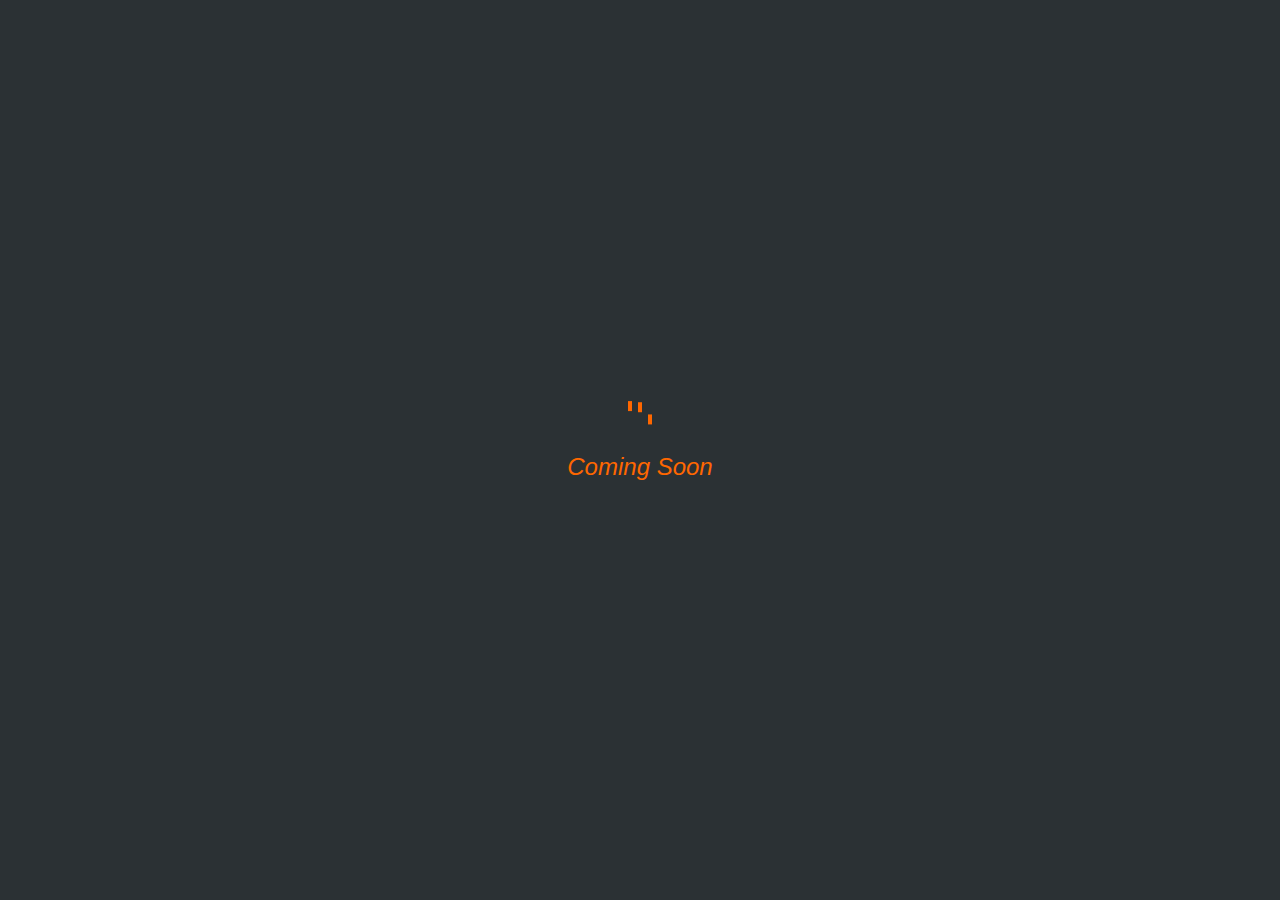
==== index.html @ fa548e4b "coming soo" ====
<!DOCTYPE html>
<html lang="en">
<head>
    <meta charset="UTF-8">
    <meta http-equiv="X-UA-Compatible" content="IE=edge">
    <meta name="viewport" content="width=device-width, initial-scale=1.0">
    <title>Document</title>
    <style>
        body{
  background: #2B3134;
  color: #777;
  text-align: center;
  font-family: "Gill sans", sans-serif;

  margin: 0 auto;
}
h1{
  margin: 1em 0;
  border-bottom: 1px dashed;
  padding-bottom: 1em;
  font-weight: lighter;

}
p{
  font-style: italic;
}
.loader{
    width: 100vw;
    height: 100vh;
  text-align: center;
  display: flex;
  flex-direction: column;
justify-content: center;
align-items: center;}

.loader p{
    color: #FF6700;
    font-size: 24px;
}

/*
  Set the color of the icon
*/
svg path,
svg rect{
  fill: #FF6700;
}
    </style>
</head>
<body>
    <!-- 5 -->
<div class="loader loader--style5" title="4">
    <div>
  <svg version="1.1" id="Layer_1" xmlns="http://www.w3.org/2000/svg" xmlns:xlink="http://www.w3.org/1999/xlink" x="0px" y="0px"
     width="24px" height="30px" viewBox="0 0 24 30" style="enable-background:new 0 0 50 50;" xml:space="preserve">
    <rect x="0" y="0" width="4" height="10" fill="#333">
      <animateTransform attributeType="xml"
        attributeName="transform" type="translate"
        values="0 0; 0 20; 0 0"
        begin="0" dur="0.6s" repeatCount="indefinite" />
    </rect>
    <rect x="10" y="0" width="4" height="10" fill="#333">
      <animateTransform attributeType="xml"
        attributeName="transform" type="translate"
        values="0 0; 0 20; 0 0"
        begin="0.2s" dur="0.6s" repeatCount="indefinite" />
    </rect>
    <rect x="20" y="0" width="4" height="10" fill="#333">
      <animateTransform attributeType="xml"
        attributeName="transform" type="translate"
        values="0 0; 0 20; 0 0"
        begin="0.4s" dur="0.6s" repeatCount="indefinite" />
    </rect>
  </svg>
  </div>
  <div><p>Coming Soon</p></div>
</div>
    
</body>
</html>
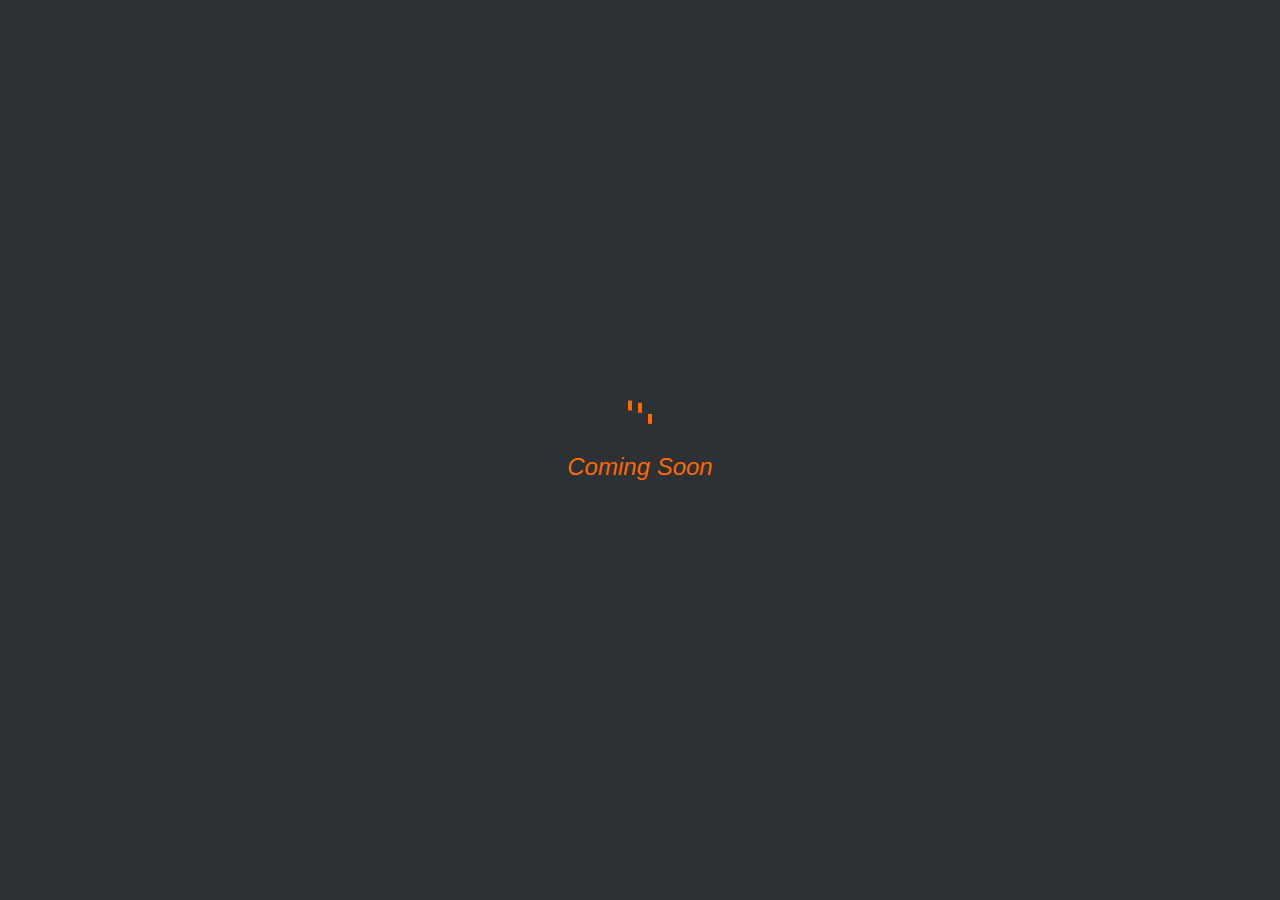
==== commit 11792dbb: "Update index.html" ====
--- a/index.html
+++ b/index.html
@@ -49,7 +49,7 @@
 </head>
 <body>
     <!-- 5 -->
-<div class="loader loader--style5" title="4">
+<div class="loader loader--style5">
     <div>
   <svg version="1.1" id="Layer_1" xmlns="http://www.w3.org/2000/svg" xmlns:xlink="http://www.w3.org/1999/xlink" x="0px" y="0px"
      width="24px" height="30px" viewBox="0 0 24 30" style="enable-background:new 0 0 50 50;" xml:space="preserve">
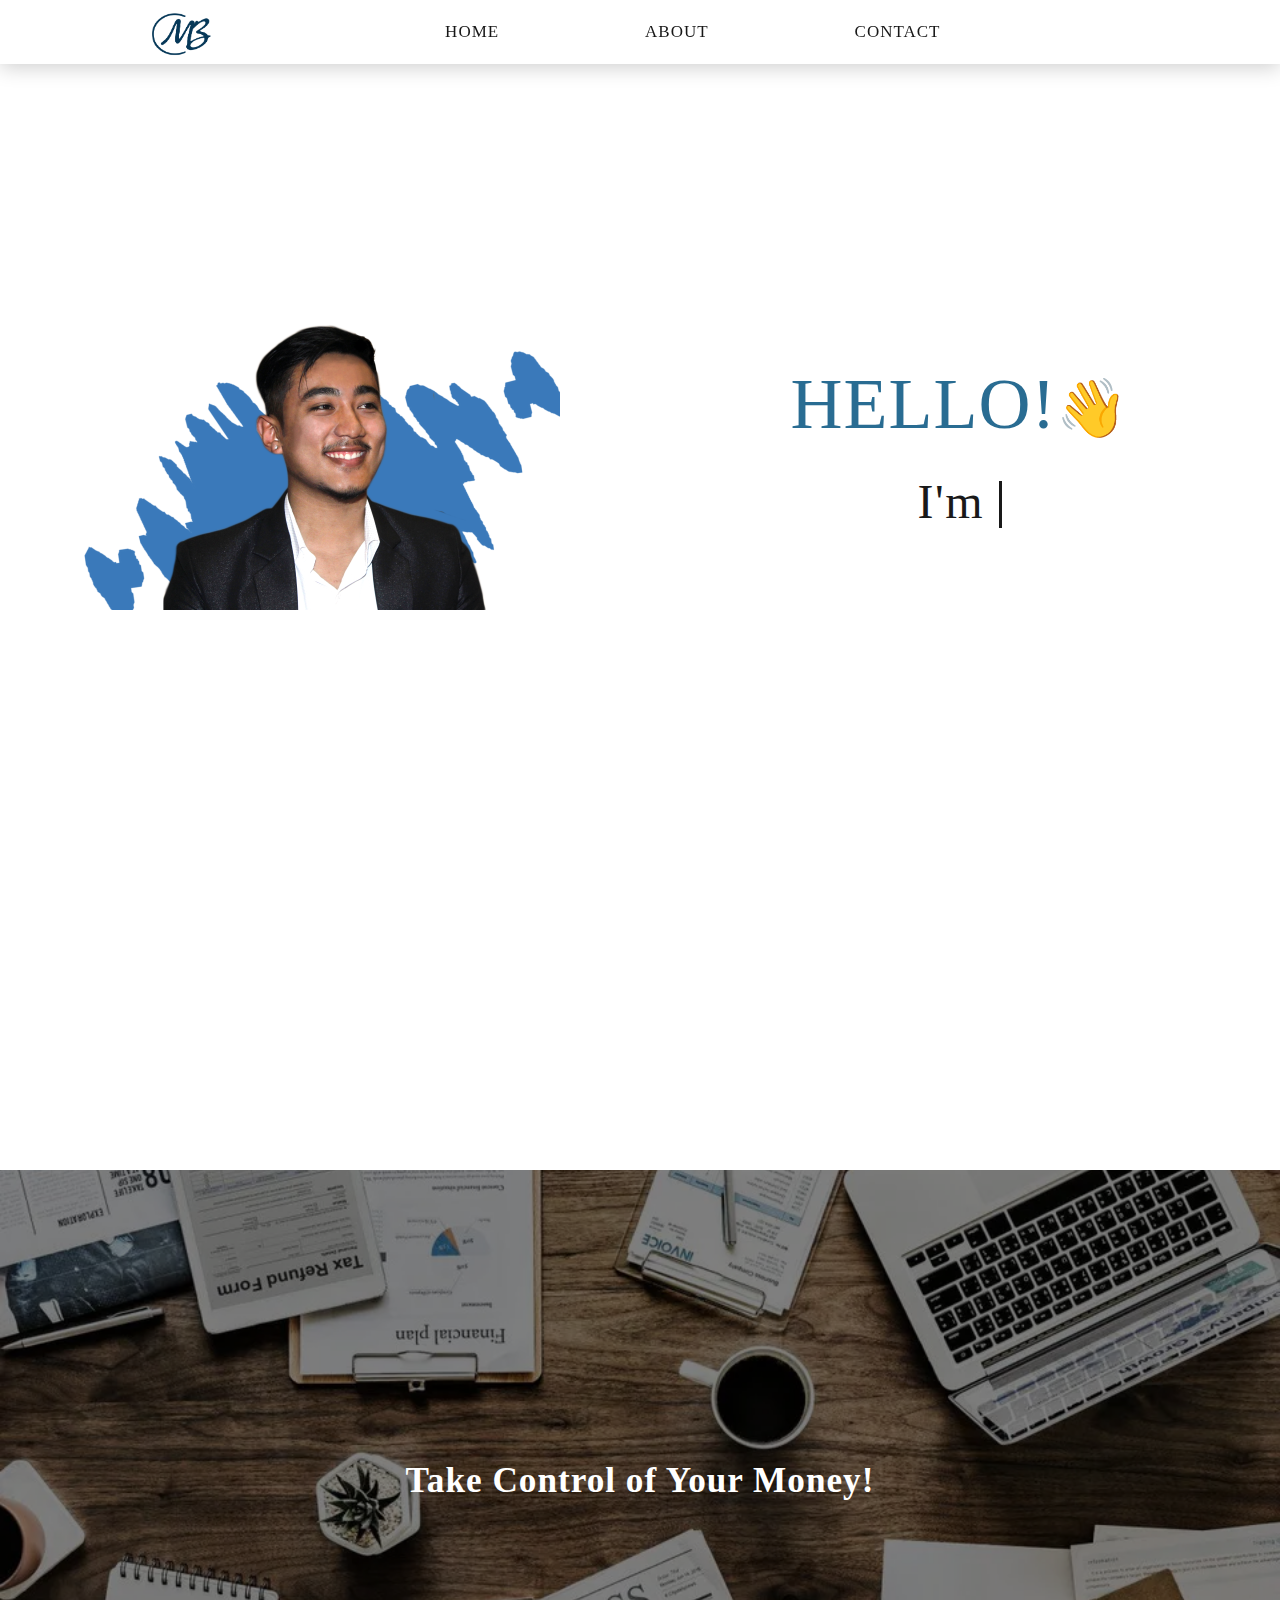
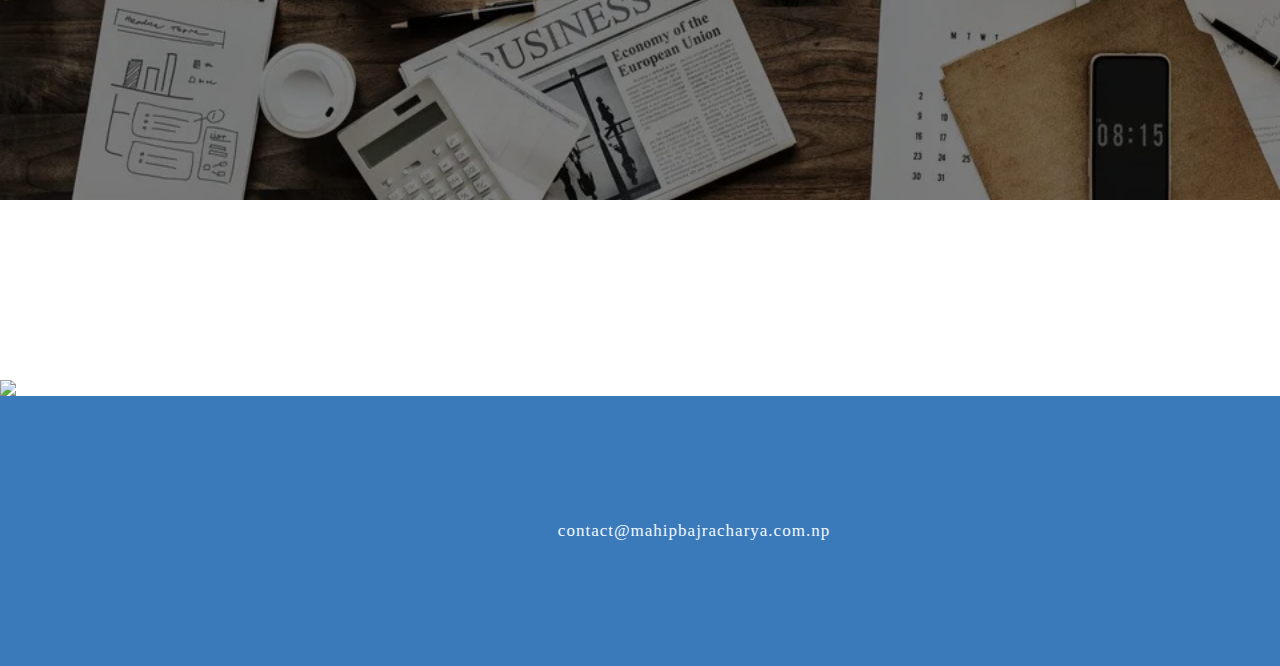
==== commit 69be0692: "fial" ====
--- a/index.html
+++ b/index.html
@@ -1,80 +1,105 @@
 <!DOCTYPE html>
 <html lang="en">
+
 <head>
-    <meta charset="UTF-8">
-    <meta http-equiv="X-UA-Compatible" content="IE=edge">
-    <meta name="viewport" content="width=device-width, initial-scale=1.0">
-    <title>Document</title>
-    <style>
-        body{
-  background: #2B3134;
-  color: #777;
-  text-align: center;
-  font-family: "Gill sans", sans-serif;
+  <meta charset="UTF-8">
+  <meta http-equiv="X-UA-Compatible" content="IE=edge">
+  <meta name="viewport" content="width=device-width, initial-scale=1.0">
+<meta name="author" content="Mahip Bajracharya">
+  <link rel="stylesheet" href="index.css">
+  <link rel="stylesheet" href="navbar/nav.css">
+  <link rel="stylesheet" href="particlejs/particle.css">
+  <link rel="icon" type="image/x-icon" href="logo_blue.png">
 
-  margin: 0 auto;
-}
-h1{
-  margin: 1em 0;
-  border-bottom: 1px dashed;
-  padding-bottom: 1em;
-  font-weight: lighter;
+  <link rel="stylesheet" href="https://cdnjs.cloudflare.com/ajax/libs/font-awesome/6.2.1/css/all.min.css"
+    integrity="sha512-MV7K8+y+gLIBoVD59lQIYicR65iaqukzvf/nwasF0nqhPay5w/9lJmVM2hMDcnK1OnMGCdVK+iQrJ7lzPJQd1w=="
+    crossorigin="anonymous" referrerpolicy="no-referrer" />
 
-}
-p{
-  font-style: italic;
-}
-.loader{
-    width: 100vw;
-    height: 100vh;
-  text-align: center;
-  display: flex;
-  flex-direction: column;
-justify-content: center;
-align-items: center;}
 
-.loader p{
-    color: #FF6700;
-    font-size: 24px;
-}
+  <title>Mahip Bajracharya</title>
+</head>
 
-/*
-  Set the color of the icon
-*/
-svg path,
-svg rect{
-  fill: #FF6700;
-}
-    </style>
-</head>
 <body>
-    <!-- 5 -->
-<div class="loader loader--style5">
-    <div>
-  <svg version="1.1" id="Layer_1" xmlns="http://www.w3.org/2000/svg" xmlns:xlink="http://www.w3.org/1999/xlink" x="0px" y="0px"
-     width="24px" height="30px" viewBox="0 0 24 30" style="enable-background:new 0 0 50 50;" xml:space="preserve">
-    <rect x="0" y="0" width="4" height="10" fill="#333">
-      <animateTransform attributeType="xml"
-        attributeName="transform" type="translate"
-        values="0 0; 0 20; 0 0"
-        begin="0" dur="0.6s" repeatCount="indefinite" />
-    </rect>
-    <rect x="10" y="0" width="4" height="10" fill="#333">
-      <animateTransform attributeType="xml"
-        attributeName="transform" type="translate"
-        values="0 0; 0 20; 0 0"
-        begin="0.2s" dur="0.6s" repeatCount="indefinite" />
-    </rect>
-    <rect x="20" y="0" width="4" height="10" fill="#333">
-      <animateTransform attributeType="xml"
-        attributeName="transform" type="translate"
-        values="0 0; 0 20; 0 0"
-        begin="0.4s" dur="0.6s" repeatCount="indefinite" />
-    </rect>
-  </svg>
+  <div id="particles-js"></div>
+  
+  <!-- backgroud particles.js container -->
+
+<h1 style="display: none;">Meet Mahip Bajracharya, a web developer based in Kathmandu, Nepal. Not only is he a skilled developer, but he also has a passion for fitness and weightlifting. In his free time, you can find him hitting the gym and pushing himself to new limits.</h1>
+  <nav id="navbar">
+    <div class="logo">
+      <a href="/"><img src="logo_blue.png" alt="Logo Image"></a>
+    </div>
+    <div class="hamburger">
+      <div class="line1"></div>
+      <div class="line2"></div>
+      <div class="line3"></div>
+    </div>
+    <ul class="nav-links">
+      <li><a href="#">Home</a></li>
+      <li><a href="#about">About</a></li>
+      <li><a href="#contact">Contact</a></li>
+    </ul>
+  </nav>
+  <div class="container">
+    <div class="container1">
+      <div class="halfcon halfht">
+        <div>
+          <h1 class="worddown">HELLO!<span style="font-size:.8em;  margin: auto;">👋</span></h1><br>
+          <p>I'm <span class="typed-text"></span><span class="cursor">&nbsp;</span></p>
+        </div>
+      </div>
+      <div class="halfcon halfht2"><img src="full_blue.png" class="bimage"></div>
+    </div>
   </div>
-  <div><p>Coming Soon</p></div>
+  
+  
+
+  <div class="cont1"id="about">
+    <img src="/image1.png" class="hero-image">
+    <div class="hero-text">
+      <h3 class="hero-h1">Take Control of Your Money!</h3>
+    </div>
+  </div>
+
+
+
+
+<div>
+  <img src="photo.png" class="img_div">
 </div>
-    
+
+
+
+
+  <!--Header ends-->
+
+  <!--Content starts-->
+  <div class="wavecontent footerwave" id="contact">
+
+    <a href="https://www.facebook.com/mahip.bajracharya" target="_blank" rel="noopener noreferrer"><i
+        class="fa fa-brands fa-facebook-f  fa-2x"></i></a>
+    <a href="#" target="_blank" rel="noopener noreferrer"> <i
+        class="fa-brands fa-linkedin-in fa-2x fa"></i></a>
+    <a href="https://www.instagram.com/mbazracharya007/"
+      target="_blank" rel="noopener noreferrer">
+      <i class="fa fa-brands fa-instagram fa-2x"></i></a>
+      <span style="color: aliceblue;">	contact@mahipbajracharya.com.np</span>
+
+  </div>
+  <!--Content ends-->
+
+
+
+
+  <!-- particles.js lib - https://github.com/VincentGarreau/particles.js -->
+
+  <script src="http://cdn.jsdelivr.net/particles.js/2.0.0/particles.min.js"></script> <!-- stats.js lib -->
+  <script src="particlejs/particle.js"></script>
+
+
+  <script src="navbar/nav.js"></script>
+  <script src="/t.js"></script>
+
 </body>
+
 </html>--- a/index.css
+++ b/index.css
@@ -0,0 +1,511 @@
+/* For responsive */
+.col-1 {
+    width: 8.33%;
+}
+
+.col-2 {
+    width: 16.66%;
+}
+
+.col-3 {
+    width: 25%;
+}
+
+.col-4 {
+    width: 33.33%;
+}
+
+.col-5 {
+    width: 41.66%;
+}
+
+.col-6 {
+    width: 50%;
+}
+
+.col-7 {
+    width: 58.33%;
+}
+
+.col-8 {
+    width: 66.66%;
+}
+
+.col-9 {
+    width: 75%;
+}
+
+.col-10 {
+    width: 83.33%;
+}
+
+.col-11 {
+    width: 91.66%;
+}
+
+.col-12 {
+    width: 100%;
+}
+
+
+* {
+    margin: 0;
+    padding: 0;
+    box-sizing: border-box;
+}
+
+html {
+    scroll-behavior: smooth;
+}
+
+body {
+    font-family: Georgia,"Times New Roman",Times,serif;
+    font-weight: 400;
+    font-size: 17px;
+    line-height: normal;
+    letter-spacing: 1px;
+    color: #191919;
+}
+
+img {
+    display: block;
+}
+
+.bimage {
+    width: 100%;
+    height: 100%;
+    padding: 5rem;
+}
+
+.container {
+    z-index: 1;
+    min-height: 100vh;
+    display: flex;
+    align-items: center;
+    justify-content: center;
+}
+
+.container1 {
+
+    display: flex;
+    flex-direction: row-reverse;
+
+}
+
+.halfcon {
+    width: 50%;
+}
+
+.worddown {
+    font-size: 4.5rem;
+    font-weight: 500;
+    color: #296C92;
+    text-align: center;
+}
+
+.halfht {
+    display: flex;
+    align-items: center;
+    justify-content: center;
+}
+
+.cont1 {
+    margin: 30vh 0 20vh;
+    height: 70vh;
+    background-color: black;
+    text-align: center;
+    position: relative;
+}
+
+.hero-image {
+    width: 100%;
+    height: 70vh;
+    object-fit: cover;
+    opacity: 0.5;
+
+}
+
+.hero-h1 {
+    font-size: 2.2rem;
+    font-weight: 600;
+    margin-bottom: 1vh;
+}
+
+.hero-text {
+    font-weight: 400;
+    position: absolute;
+    top: 50%;
+    left: 50%;
+    transform: translate(-50%, -50%);
+    color: white;
+}
+
+.cont2 {
+    margin: 4rem auto;
+
+}
+
+.fewword {
+    border-radius: 25px;
+    background-color: #f8f8f8;
+	box-shadow: 0 1em 4em rgb(71, 50, 4, 0.3);
+
+    padding: 0 2rem;
+    text-align: justify;
+    min-height: 400px;
+    max-width: 500px;
+
+}
+.fewword p{
+    padding: 7px 0;
+}
+/*----------Comment Form-------------*/
+.wrapper {
+    max-width: 600px;
+    margin: 4rem auto;
+    background-color: #f8f8f8;
+    padding: 0 3rem;
+	border-radius: 0.7em;
+	box-shadow: 0 1em 4em rgb(71, 50, 4, 0.3);
+}
+.containerf {
+    margin-bottom: 2rem;
+}
+
+textarea{
+    width:100%;
+    height:100px;
+    padding:10px;
+    border:1px solid #eee;
+    resize:none;
+  }
+.instructions {
+	background-color: #f8f8f8;
+	padding: 0 1.8em;
+	border-radius: 0.5em;
+	font-size: 0.9em;
+	margin: 1.5em 0 1em 0;
+}
+.instructions li {
+	margin-bottom: 1em;
+}
+
+input,
+#submit {
+	border: none;
+	outline: none;
+	display: block;
+}
+input {
+	width: 100%;
+	background-color: transparent;
+	margin-bottom: 2em;
+	padding: 1em 0 0.5em 0.5em;
+	border-bottom: 2px solid #202040;
+}
+#submit {
+	position: relative;
+	left: 0;
+	font-size: 1.1rem;
+	width: 7em;
+	background-color: #ffc13d;
+	padding: 0.8em 0;
+	border-radius: 0.3em;
+	margin: 1em 0 0;
+}
+
+#message-ref {
+    position: relative;
+    top: 0;
+	visibility: hidden;
+	font-size: 0.9em;
+	margin-top:0;
+	color: #34bd34;
+    
+}
+
+
+.mcont{
+    display: flex;
+    justify-content: center;
+}
+
+
+
+/*-----Typing Effect----*/
+
+
+
+.container p {
+    font-size: 3rem;
+    padding: 0.5rem;
+    font-weight: 300;
+    letter-spacing: 0.1rem;
+    text-align: center;
+    overflow: hidden;
+}
+
+.container p span.typed-text {
+    font-size: 2.5rem;
+    font-weight: normal;
+    color: #3a79ba;
+}
+
+.container p span.cursor {
+    display: inline-block;
+    font-size: 2.5rem;
+    background-color: #191919;
+    margin-left: 0.1rem;
+    width: 3px;
+    animation: blink 1s infinite;
+}
+
+.container p span.cursor.typing {
+    animation: none;
+}
+
+.img_div{
+    width: 100%;
+    overflow: hidden;
+}
+
+
+
+@keyframes blink {
+    0% {
+        background-color: #191919;
+    }
+
+    49% {
+        background-color: #191919;
+    }
+
+    50% {
+        background-color: transparent;
+    }
+
+    99% {
+        background-color: transparent;
+    }
+
+    100% {
+        background-color: #191919;
+    }
+}
+
+
+/*-----icon-----*/
+
+
+.fa {  
+    padding: 1rem;  
+  text-align: center;  
+    margin: 5px 2px;  
+    font-size: 70px;  
+    transition: 0.4s ease-out;
+
+  }  
+  .fa-facebook-f {  
+    color: white;  
+  }  
+
+
+  .fa-linkedin-in {  
+    color: white;  
+  }  
+  .fa-instagram {  
+    color: white;  
+  }  
+
+.fa:hover{
+    -ms-transform: rotate(360deg); /* IE 9 */
+    transform: rotate(360deg);
+    transition: 0.4s ease-in-out;
+}
+
+
+/*---wave*---*/
+
+
+.footerwave { /*Flexbox for containers*/
+    display: flex;
+    justify-content: center;
+    align-items: center;
+    text-align: center;
+  }
+  
+  .waves {
+    position:relative;
+    width: 100%;
+    height:15vh;
+    margin-bottom:-7px; /*Fix for safari gap*/
+    min-height:100px;
+    max-height:150px;
+  }
+  
+  .wavecontent {
+    position:relative;
+    height:30vh;
+    text-align:center;
+    background-color: #3a79ba;
+    
+  }
+
+  .threetile{
+    margin: 20vh 0;
+    height: 280px;
+    display: flex;
+    justify-content: center;
+    align-items: center;
+    text-align: center;
+    background-color:#F8F4EA;
+
+  }
+  .fa1{
+    font-size: 70px;  
+    margin: 0 8vw;
+    color: #3a79ba;
+
+  }
+  .card{
+    display: flex;
+    flex-direction: column;    
+  }
+  .cardtext{
+    margin-top: 10px;
+    color: #3a79ba;
+    font-size: 1.2rem;
+    font-weight: 600;
+
+  }
+  
+  /* Animation */
+  
+  .parallax > use {
+    animation: move-forever 25s cubic-bezier(.55,.5,.45,.5)     infinite;
+  }
+  .parallax > use:nth-child(1) {
+    animation-delay: -2s;
+    animation-duration: 7s;
+  }
+  .parallax > use:nth-child(2) {
+    animation-delay: -3s;
+    animation-duration: 10s;
+  }
+  .parallax > use:nth-child(3) {
+    animation-delay: -4s;
+    animation-duration: 13s;
+  }
+  .parallax > use:nth-child(4) {
+    animation-delay: -5s;
+    animation-duration: 20s;
+  }
+  @keyframes move-forever {
+    0% {
+     transform: translate3d(-90px,0,0);
+    }
+    100% { 
+      transform: translate3d(85px,0,0);
+    }
+  }
+  /*Shrinking for mobile*/
+  @media (max-width: 768px) {
+    .waves {
+      height:45px;
+      min-height:40px;
+    }
+    .wavecontent {
+      height:30vh;
+    }
+  
+  }
+
+  
+
+
+/*------For small Screen-----*/
+@media screen and (max-width: 800px) {
+
+    body {
+        font-weight: 300;
+        font-size: .8em;
+    }
+    .container1 {
+        flex-direction: column;
+
+    }
+
+    .halfcon {
+        width: 100%;
+    }
+
+    .halfht {
+        height: 100vh;
+    }
+
+    .halfht2 {
+        height: 70vh;
+    }
+
+    .worddown {
+        font-size: 3rem;
+    }
+
+    .container p {
+        font-size: 2.5rem;
+    }
+
+    .container p span.typed-text {
+        font-size: 2rem;
+    }
+
+    .bimage {
+        object-fit: cover;
+        object-position: 50% 100%;
+        padding: 2.5rem;
+    }
+
+    .cont1 {
+        margin: 20vh 0 0;
+    }
+
+    .hero-h1 {
+        font-size: 2rem;
+        margin-bottom: 1vh;
+    }
+    .cont2 {
+        margin: 4rem auto;
+        padding: 0 7vw;
+
+    }
+    .wrapper {
+        margin: 0 auto 4rem ;
+        padding: 0 5rem;
+
+    }
+    .mcont{
+        display: flex;
+        justify-content: center;
+        flex-direction: column;
+
+    }
+    .cardtext{
+        font-size: 1rem;
+        font-weight: 600;
+    
+      }
+    .fa1{
+        font-size: 35px;  
+        margin: 0 10vw;
+        color: #3a79ba;
+    
+      }
+      .img_div{
+        height: 100vh;
+        object-fit: cover;
+        object-position: 0% 100%;
+        
+    }
+
+
+}--- a/navbar/nav.css
+++ b/navbar/nav.css
@@ -0,0 +1,157 @@
+body{
+    overflow-x: hidden;
+}
+nav{
+    height: 4rem;
+    width: 100vw;
+    background-color: transparent;
+    box-shadow: 0 3px 20px rgba(0, 0, 0, 0.2);
+    display: flex;
+    position: fixed;
+    top: 0;
+    z-index: 10;
+    backdrop-filter: blur(10px);
+}
+#navbar{
+    transition: top 0.3s;
+background-color: white;
+}
+/*Styling logo*/
+.logo{
+    padding:1vh 1vw;
+    text-align: center;
+    margin-left: 10vw;
+}
+.logo img {
+    height: 3rem;
+    width: 5rem;
+}
+
+/*Styling Links*/
+.nav-links{
+    display: flex;
+    list-style: none; 
+    width: 88vw;
+    padding: 0 0.7vw;
+    justify-content: center;
+    align-items: center;
+    text-transform: uppercase;
+    margin-right: 10vw;
+}
+.nav-links li a{
+    text-decoration: none;
+    margin: 0 0.7vw;
+    color: #171717;
+
+}
+.nav-links li a:hover {
+    color: #3a79ba;
+}
+.nav-links li {
+    position: relative;
+    margin: 5vh 5vw;
+}
+.nav-links li a::before {
+    content: "";
+    display: block;
+    height: 3px;
+    width: 0%;
+    background-color: #007BA7;
+    position: absolute;
+    bottom: 0;
+    transition: all ease-in-out 250ms;
+    margin: 0 0 0 10%;
+}
+.nav-links li a:hover::before{
+    width: 80%;
+}
+
+
+/*Styling Hamburger Icon*/
+.hamburger div{
+    width: 30px;
+    height:3px;
+    background: #171717;
+    margin: 5px;
+    transition: all 0.3s ease;
+}
+.hamburger{
+    display: none;
+}
+
+/*Stying for small screens*/
+@media screen and (max-width: 800px){
+    nav{
+        position: fixed;
+        z-index: 3;
+    }
+    .logo{
+        margin-left: 3vw;
+    }
+    .hamburger{
+        display:block;
+        position: absolute;
+        cursor: pointer;
+        right: 5%;
+        top: 50%;
+        transform: translate(-5%, -50%);
+        z-index: 2;
+        transition: all 0.7s ease;
+    }
+    .nav-links{
+        position: fixed;
+        background: #F2F2F2;
+        height: 100vh;
+        width: 100%;
+        flex-direction: column;
+        clip-path: circle(50px at 90% -20%);
+        -webkit-clip-path: circle(50px at 90% -10%);
+        transition: all 1s ease-out;
+        pointer-events: none;
+    }
+    .nav-links.open{
+        clip-path: circle(1000px at 90% -10%);
+        -webkit-clip-path: circle(1000px at 90% -10%);
+        pointer-events: all;
+    }
+    .nav-links li{
+        opacity: 0;
+    }
+    .nav-links li:nth-child(1){
+        transition: all 0.5s ease 0.2s;
+    }
+    .nav-links li:nth-child(2){
+        transition: all 0.5s ease 0.4s;
+    }
+    .nav-links li:nth-child(3){
+        transition: all 0.5s ease 0.6s;
+    }
+    .nav-links li:nth-child(4){
+        transition: all 0.5s ease 0.7s;
+    }
+    .nav-links li:nth-child(5){
+        transition: all 0.5s ease 0.8s;
+    }
+    .nav-links li:nth-child(6){
+        transition: all 0.5s ease 0.9s;
+        margin: 0;
+    }
+    .nav-links li:nth-child(7){
+        transition: all 0.5s ease 1s;
+        margin: 0;
+    }
+    li.fade{
+        opacity: 1;
+    }
+}
+/*Animating Hamburger Icon on Click*/
+.toggle .line1{
+    transform: rotate(-45deg) translate(-5px,6px);
+}
+.toggle .line2{
+    transition: all 0.7s ease;
+    width:0;
+}
+.toggle .line3{
+    transform: rotate(45deg) translate(-5px,-6px);
+}--- a/particlejs/particle.css
+++ b/particlejs/particle.css
@@ -0,0 +1,12 @@
+ /* ---- particles.js container ---- */
+#particles-js {
+  position: absolute;
+  width: 100%;
+  height: 100%;
+  background-color: #ffffff;
+  background-image: url("");
+  background-repeat: no-repeat;
+  background-size: cover;
+  background-position: 50% 50%;
+  z-index: -1;
+} 